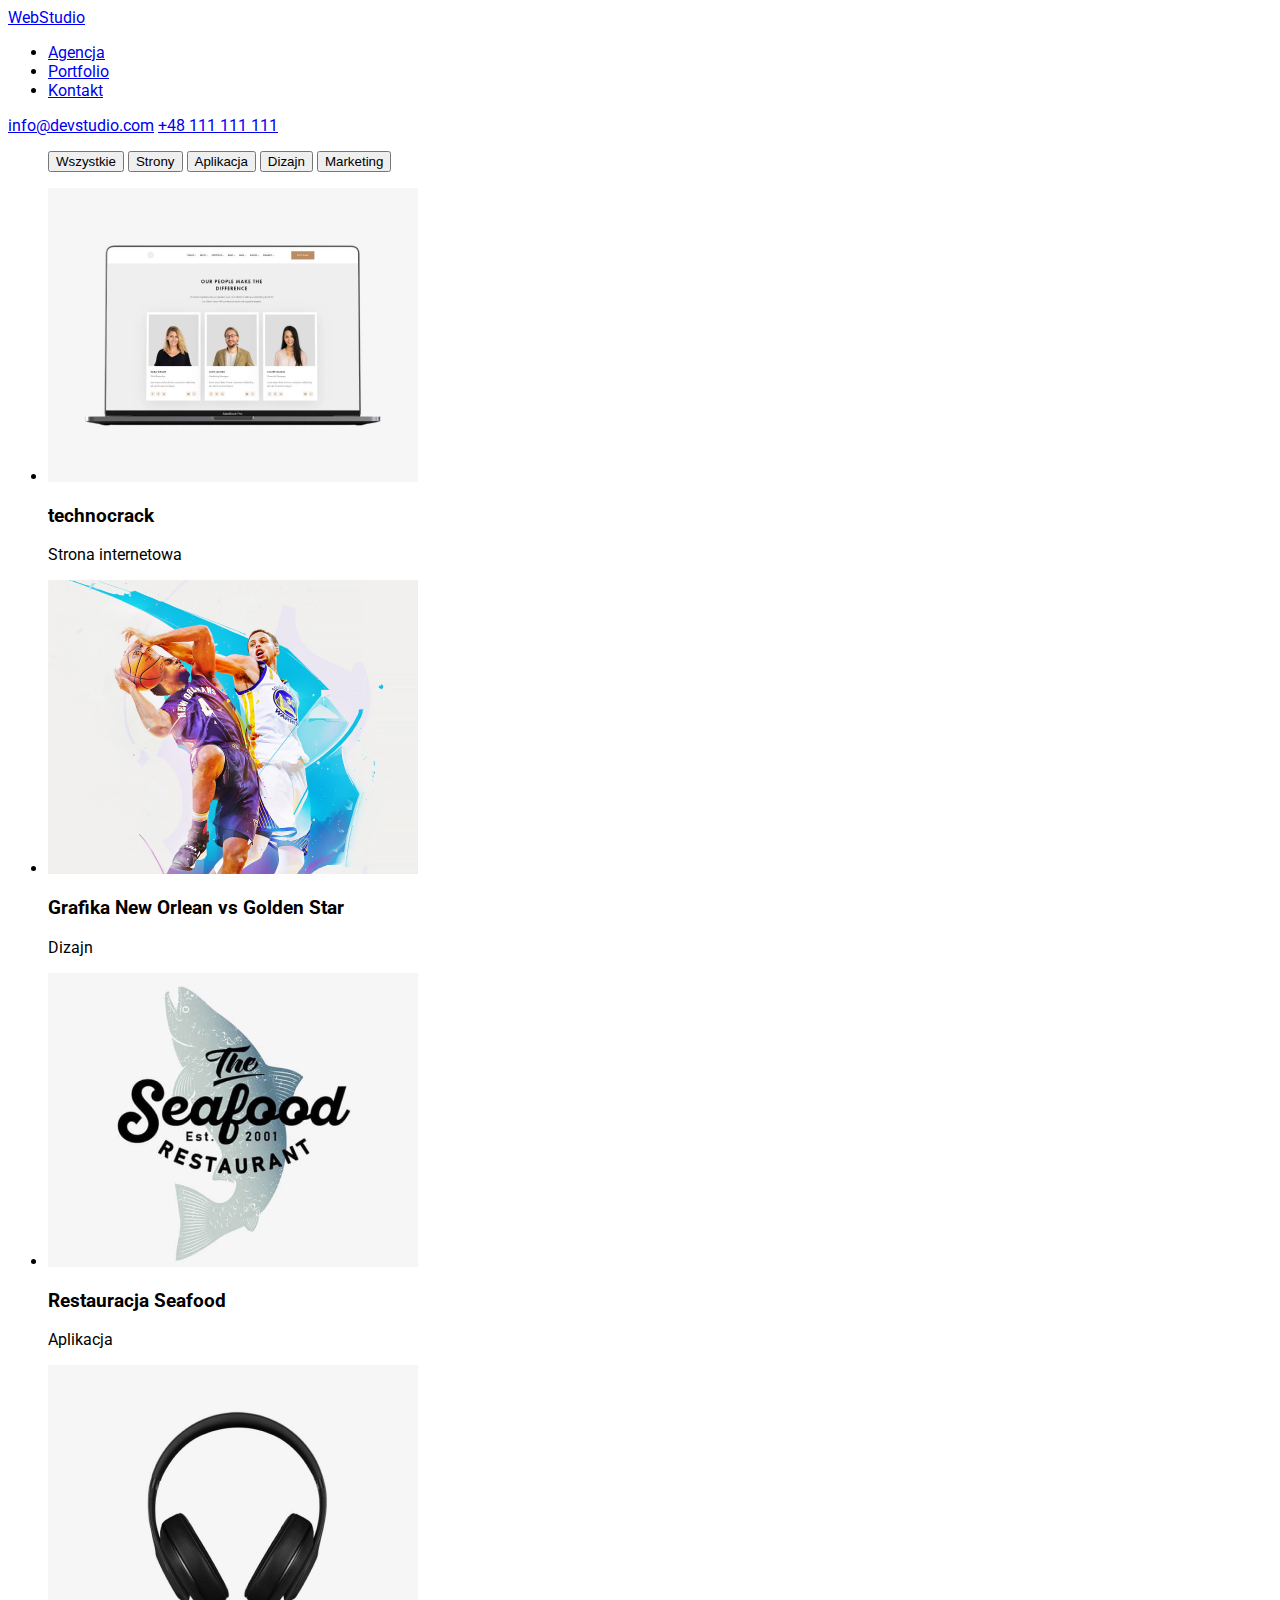
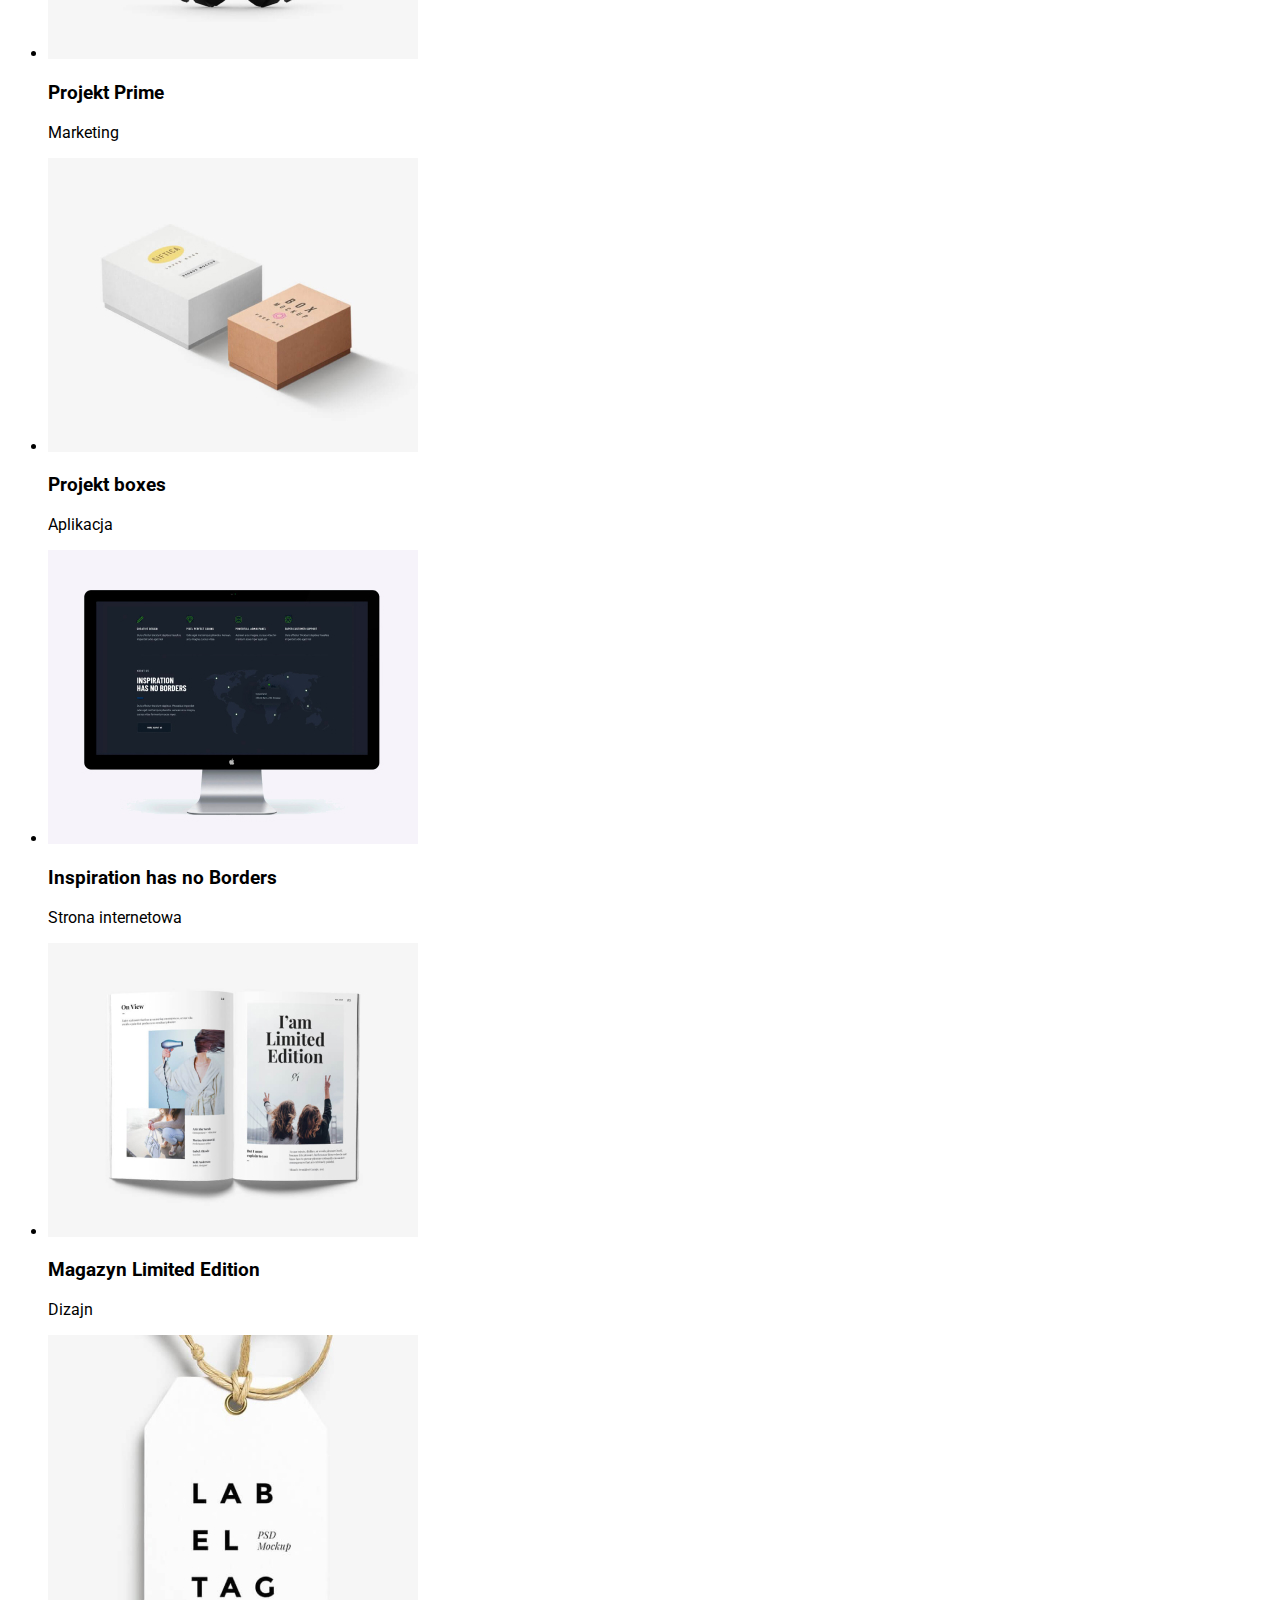
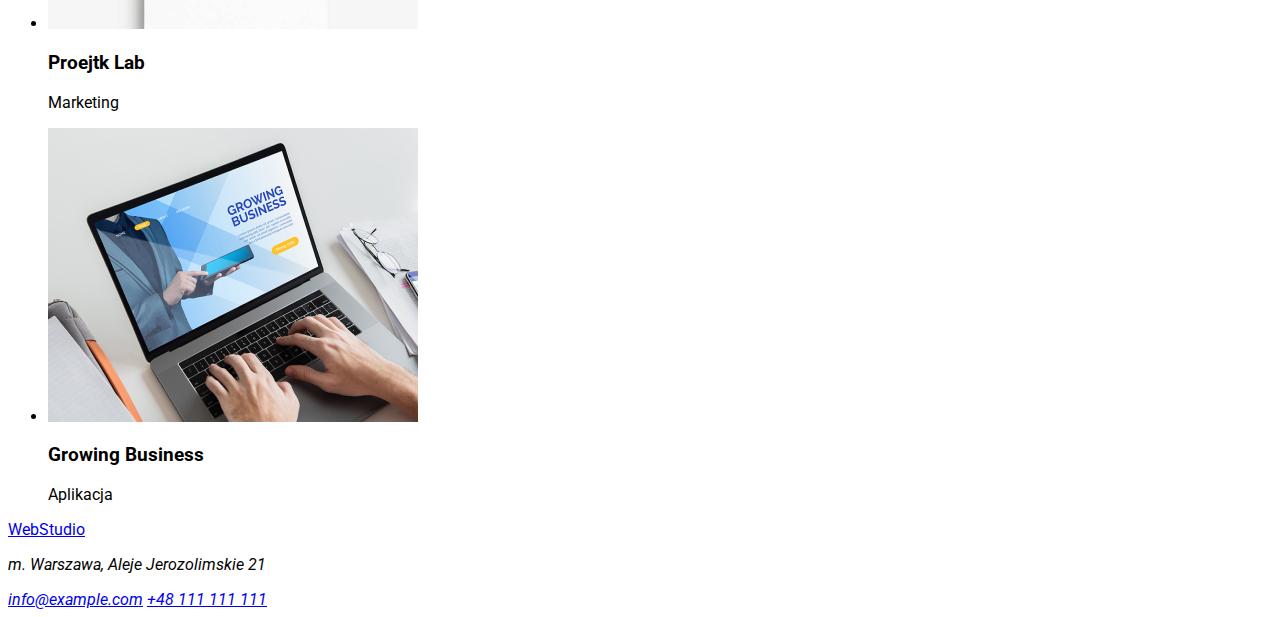
==== protfolio.html @ 1e9acf2c "feat: init hw2" ====
<!DOCTYPE html>
<html lang="pl">
  <head>
    <meta charset="UTF-8" />
    <meta http-equiv="X-UA-Compatible" content="IE=edge" />
    <meta name="viewport" content="width=device-width, initial-scale=1.0" />
    <title>Portfolio</title>
    <link rel="preconnect" href="https://fonts.googleapis.com" />
    <link rel="preconnect" href="https://fonts.gstatic.com" crossorigin />
    <link
      href="https://fonts.googleapis.com/css2?family=Montserrat:ital,wght@0,400;1,700&family=Raleway:wght@700&family=Roboto:wght@400;500;700;900&display=swap"
      rel="stylesheet"
    />
    <link rel="stylesheet" href="./css/styles.css" />
  </head>
  <body>
    <header>
      <a href="/">WebStudio</a>
      <nav>
        <ul>
          <li><a href="./index.html">Agencja</a></li>
          <li><a href="Portfolio">Portfolio</a></li>
          <li><a href="Kontakt">Kontakt</a></li>
        </ul>
      </nav>

      <a href="mailto:info@devstudio.com">info@devstudio.com</a>
      <a href="tel:+48111111111">+48 111 111 111</a>
    </header>
    <maim>
      <ul>
        <button type="button">Wszystkie</button>
        <button type="button">Strony</button>
        <button type="button">Aplikacja</button>
        <button type="button">Dizajn</button>
        <button type="button">Marketing</button>
      </ul>
      <ul>
        <li>
          <img width: 370px; height: 294px; src="./images/technocrack.jpg"
          alt="Laptop z widokiem strony www">
          <h3>technocrack</h3>
          <p>Strona internetowa</p>
        </li>
        <li>
          <img width: 370px; height: 294px; src="./images/Basketball.jpg"
          alt="zawodnicy z ligi NBA New Orelans vs Golden Star">
          <h3>Grafika New Orlean vs Golden Star</h3>
          <p>Dizajn</p>
        </li>
        <li>
          <img width: 370px; height: 294px; src="./images/restaurant.jpg"
          alt="logo restauracji Seafood">
          <h3>Restauracja Seafood</h3>
          <p>Aplikacja</p>
        </li>
        <li>
          <img width: 370px; height: 294px; src="./images/box_4.jpg" alt="Czarne
          słuchawki">
          <h3>Projekt Prime</h3>
          <p>Marketing</p>
        </li>
        <li>
          <img width: 370px; height: 294px; src="./images/boxes.jpg"
          alt="Pudełko z logo">
          <h3>Projekt boxes</h3>
          <p>Aplikacja</p>
        </li>
        <li>
          <img width: 370px; height: 294px; src="./images/monitor.jpg"
          alt="monitor">
          <h3>Inspiration has no Borders</h3>
          <p>Strona internetowa</p>
        </li>
        <li>
          <img width: 370px; height: 294px; src="./images/book.jpg"
          alt="Czasopismo life style">
          <h3>Magazyn Limited Edition</h3>
          <p>Dizajn</p>
        </li>
        <li>
          <img width: 370px; height: 294px; src="./images/projekt_Lab.jpg"
          alt="Etykieta Lab El Tag">
          <h3>Proejtk Lab</h3>
          <p>Marketing</p>
        </li>
        <li>
          <img width: 370px; height: 294px; src="./images/laptop.jpg"
          alt="Laptop ze stroną www">
          <h3>Growing Business</h3>
          <p>Aplikacja</p>
        </li>
      </ul>
    </maim>
    <footer>
      <a href="/">WebStudio</a>
      <address>
        <p>m. Warszawa, Aleje Jerozolimskie 21</p>
        <a href="mailto:info@example.com">info@example.com</a>
        <a href="tel:+48111111111">+48 111 111 111</a>
      </address>
    </footer>
  </body>
</html>
---- css/styles.css ----
body {
  font-family: "Roboto", sans-serif;
}

.navbar a {
  text-decoration: none;
  font-weight: 500;
  font-size: 14px;
  line-height: 16px;
  letter-spacing: 0.02em;

  color: #757575;
}
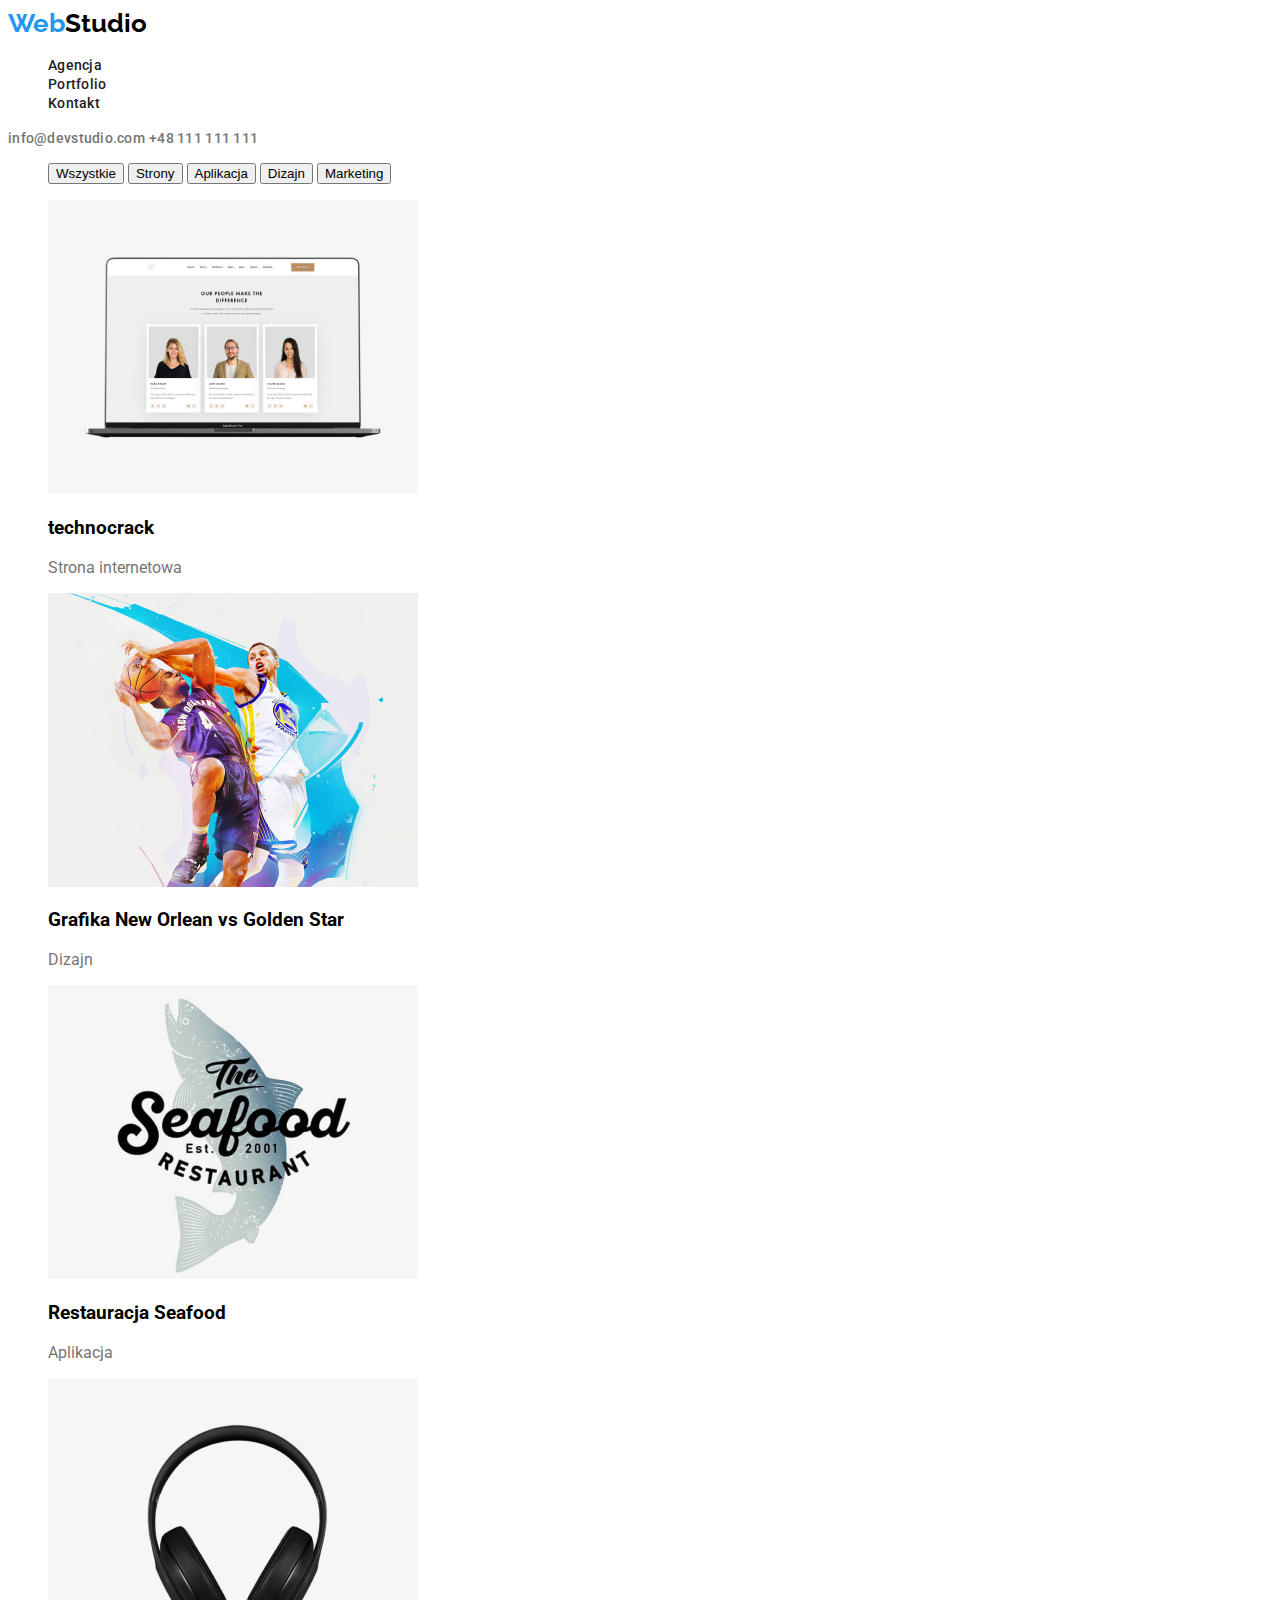
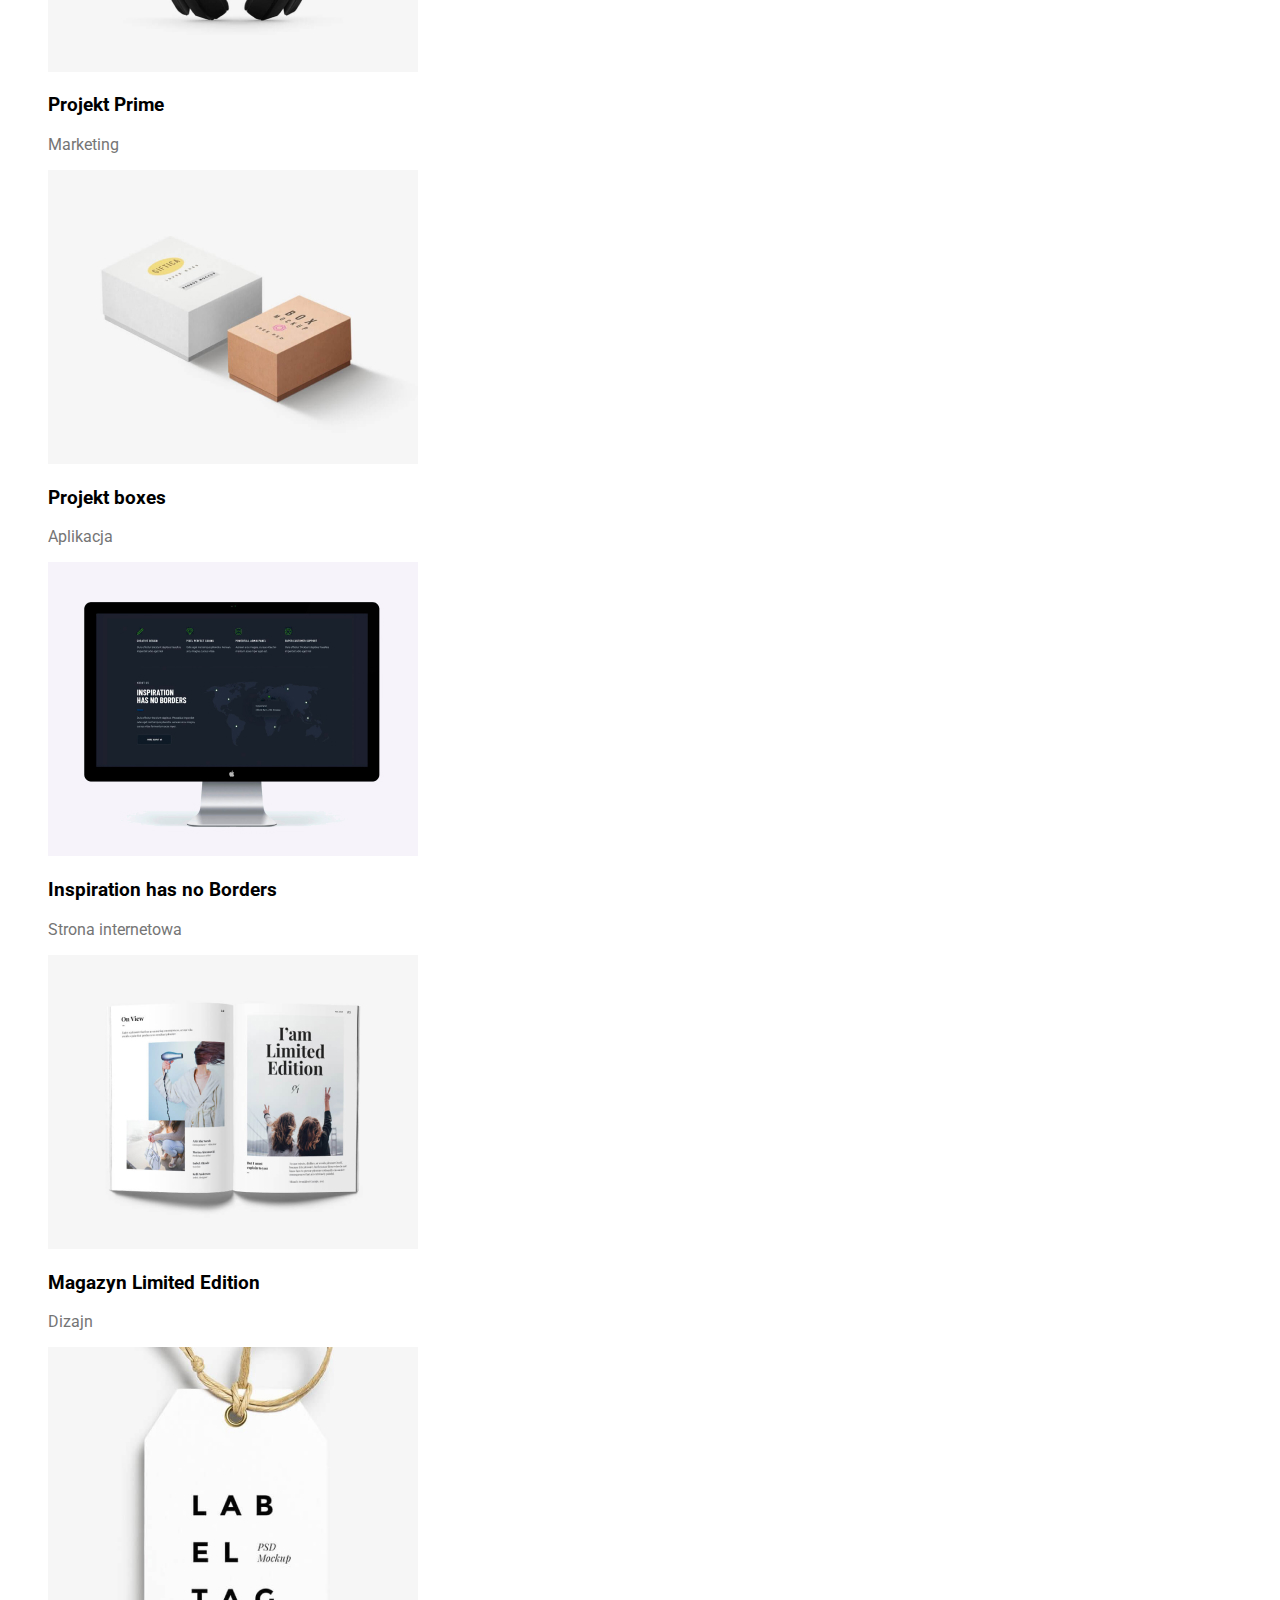
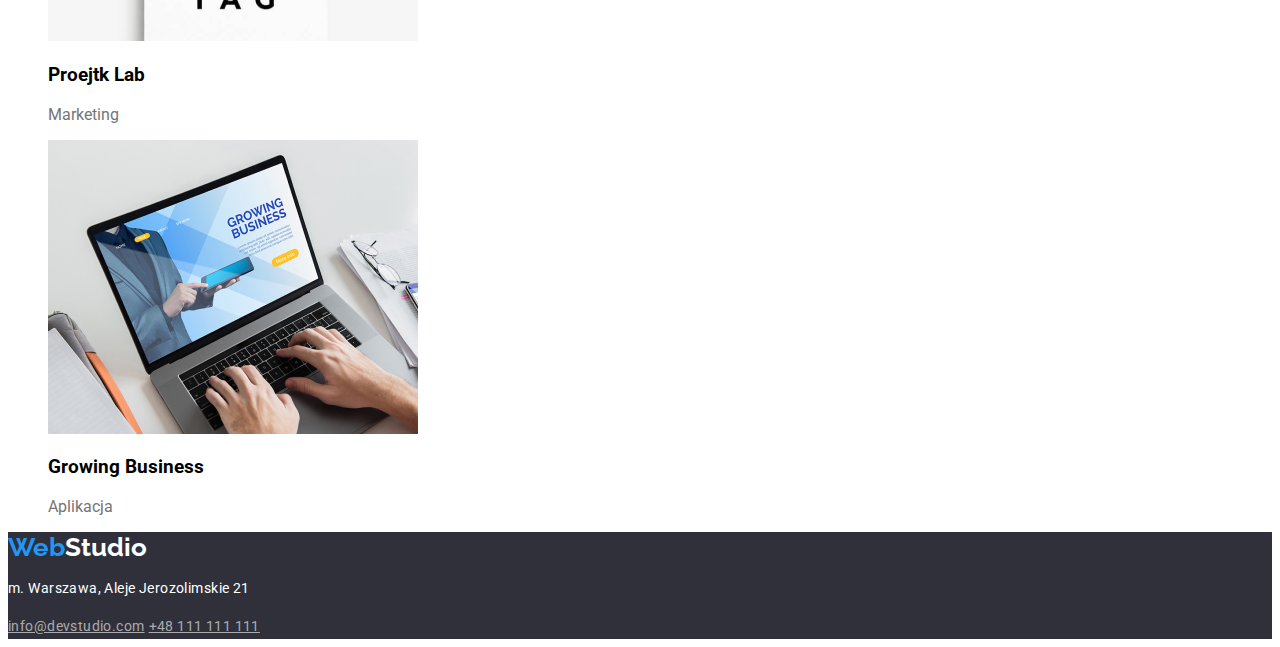
==== commit e9560796: "feat: init hw2" ====
--- a/protfolio.html
+++ b/protfolio.html
@@ -14,9 +14,12 @@
     <link rel="stylesheet" href="./css/styles.css" />
   </head>
   <body>
-    <header>
-      <a href="/">WebStudio</a>
-      <nav>
+    <header class="navbar">
+      <a href="/" class="logo"
+        ><span class="color-one">Web</span
+        ><span class="color-two">Studio</span></a
+      >
+      <nav class="navigation">
         <ul>
           <li><a href="./index.html">Agencja</a></li>
           <li><a href="Portfolio">Portfolio</a></li>
@@ -24,16 +27,16 @@
         </ul>
       </nav>
 
-      <a href="mailto:info@devstudio.com">info@devstudio.com</a>
-      <a href="tel:+48111111111">+48 111 111 111</a>
+      <a href="mailto:info@devstudio.com" class="contact">info@devstudio.com</a>
+      <a href="tel:+48111111111" class="contact">+48 111 111 111</a>
     </header>
     <maim>
       <ul>
-        <button type="button">Wszystkie</button>
-        <button type="button">Strony</button>
-        <button type="button">Aplikacja</button>
-        <button type="button">Dizajn</button>
-        <button type="button">Marketing</button>
+        <button class="pointer" type="button">Wszystkie</button>
+        <button class="pointer" type="button">Strony</button>
+        <button class="pointer" type="button">Aplikacja</button>
+        <button class="pointer" type="button">Dizajn</button>
+        <button class="pointer" type="button">Marketing</button>
       </ul>
       <ul>
         <li>
@@ -92,12 +95,17 @@
         </li>
       </ul>
     </maim>
-    <footer>
-      <a href="/">WebStudio</a>
+    <footer class="background-color">
+      <a href="/" class="logo"
+        ><span class="color-one">Web</span
+        ><span class="color-three">Studio</span></a
+      >
       <address>
-        <p>m. Warszawa, Aleje Jerozolimskie 21</p>
-        <a href="mailto:info@example.com">info@example.com</a>
-        <a href="tel:+48111111111">+48 111 111 111</a>
+        <p class="footer-address">m. Warszawa, Aleje Jerozolimskie 21</p>
+        <a href="mailto:info@devstudio.com" class="contact-footer"
+          >info@devstudio.com</a
+        >
+        <a href="tel:+48111111111" class="contact-footer">+48 111 111 111</a>
       </address>
     </footer>
   </body>
--- a/css/styles.css
+++ b/css/styles.css
@@ -1,13 +1,88 @@
+:root {
+  --main-color: #212121;
+  --secondary-color: #757575;
+}
+
 body {
   font-family: "Roboto", sans-serif;
 }
 
+.logo {
+  font-family: "Raleway";
+  font-style: normal;
+  font-weight: 700;
+  text-decoration: none;
+  font-size: 26px;
+  line-height: 1.2;
+  /* identical to box height */
+}
+.color-one {
+  color: #2196f3;
+}
+.color-two {
+  color: #000000;
+}
+
+.pointer {
+  cursor: pointer;
+}
+
 .navbar a {
   text-decoration: none;
+}
+.navbar .navigation a {
   font-weight: 500;
   font-size: 14px;
-  line-height: 16px;
+  line-height: 1.1;
   letter-spacing: 0.02em;
 
-  color: #757575;
+  color: var(--main-color, black);
 }
+.navbar .contact {
+  font-weight: 500;
+  font-size: 14px;
+  line-height: 1.1;
+  letter-spacing: 0.02em;
+
+  color: var(--secondary-color, gray);
+}
+p {
+  color: var(--secondary-color, gray);
+}
+ul {
+  list-style-type: none;
+}
+
+.background-color {
+  background: #2f303a;
+}
+.color-three {
+  color: #ffffff;
+}
+.footer {
+  font-family: "Roboto", sans-serif;
+}
+.footer-address {
+  color: #ffffff;
+  font-style: normal;
+  font-weight: 400;
+  font-size: 14px;
+  line-height: 1.7;
+  /* or 171% */
+
+  letter-spacing: 0.03em;
+}
+
+.contact-footer {
+  font-family: "Roboto";
+  font-style: normal;
+  font-weight: 400;
+  font-size: 14px;
+  line-height: 1.7;
+  /* or 171% */
+
+  letter-spacing: 0.03em;
+  text-decoration-line: underline;
+
+  color: rgba(255, 255, 255, 0.6);
+}
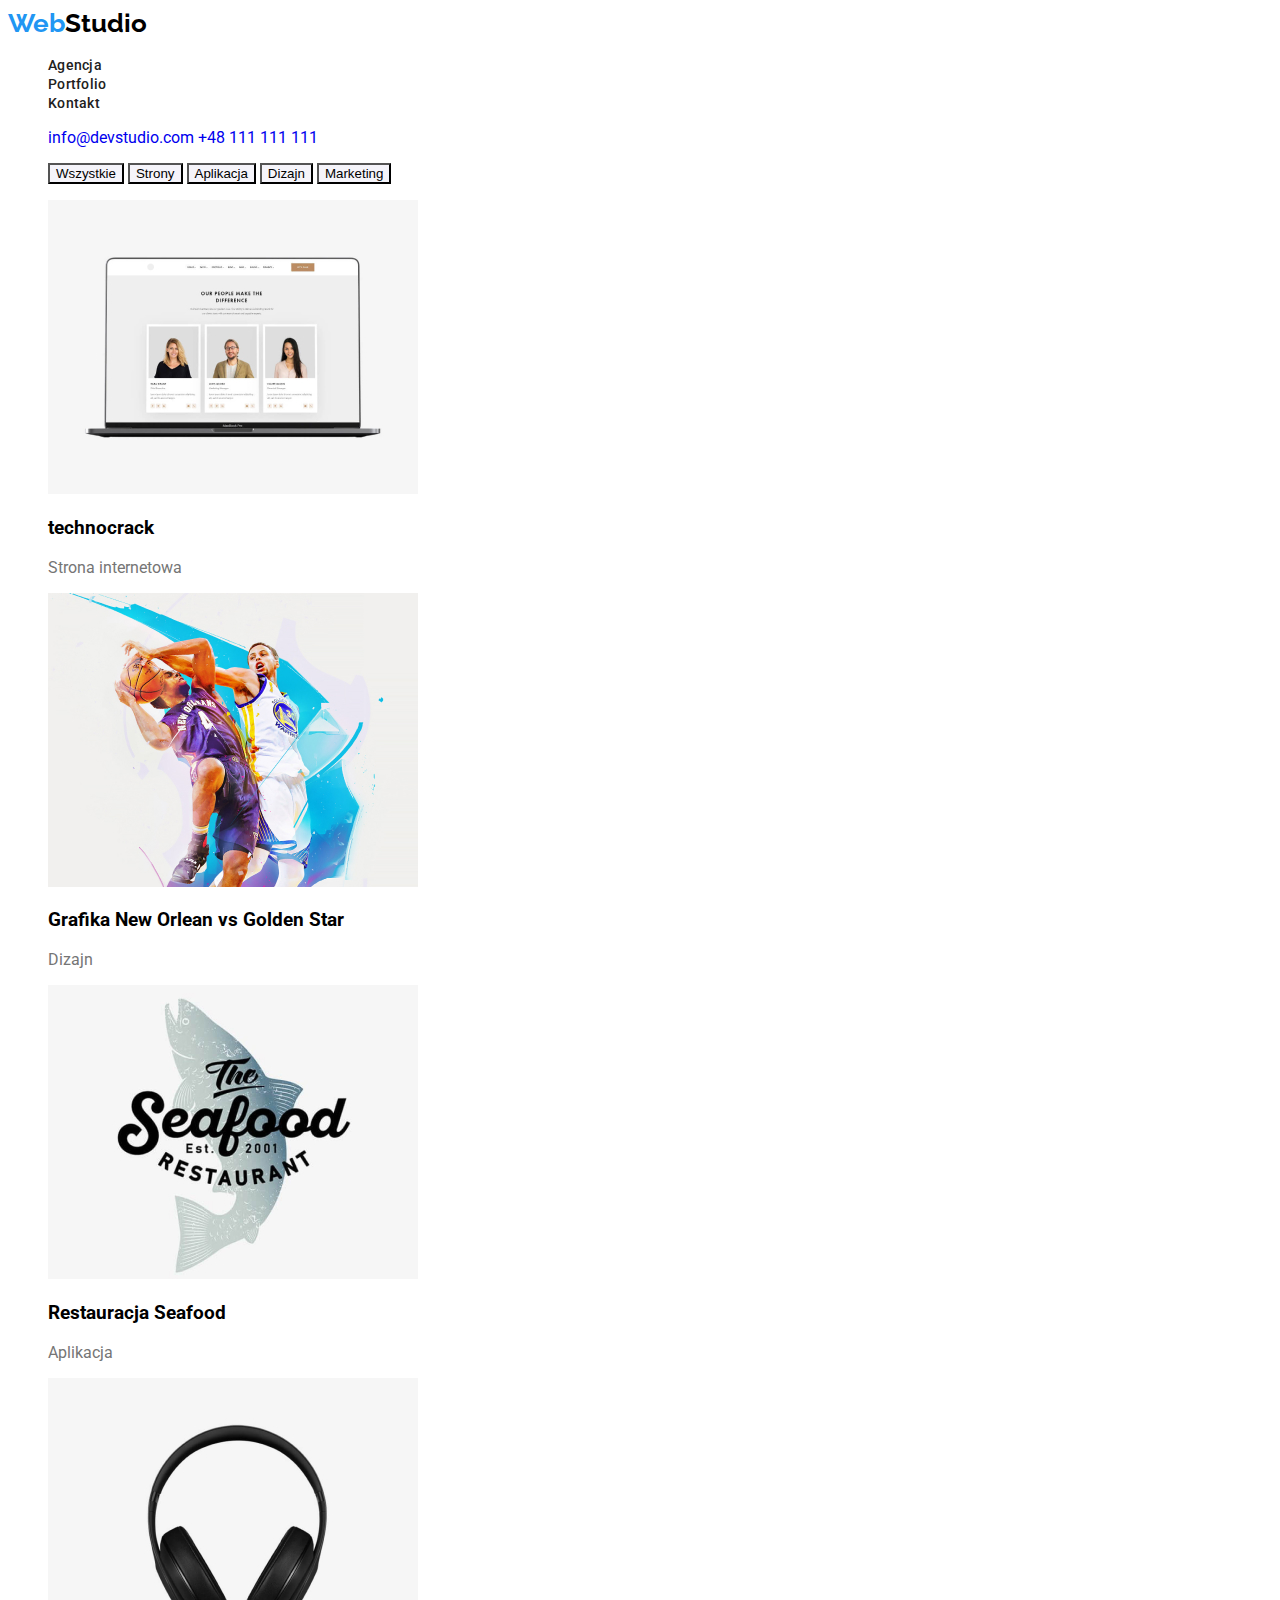
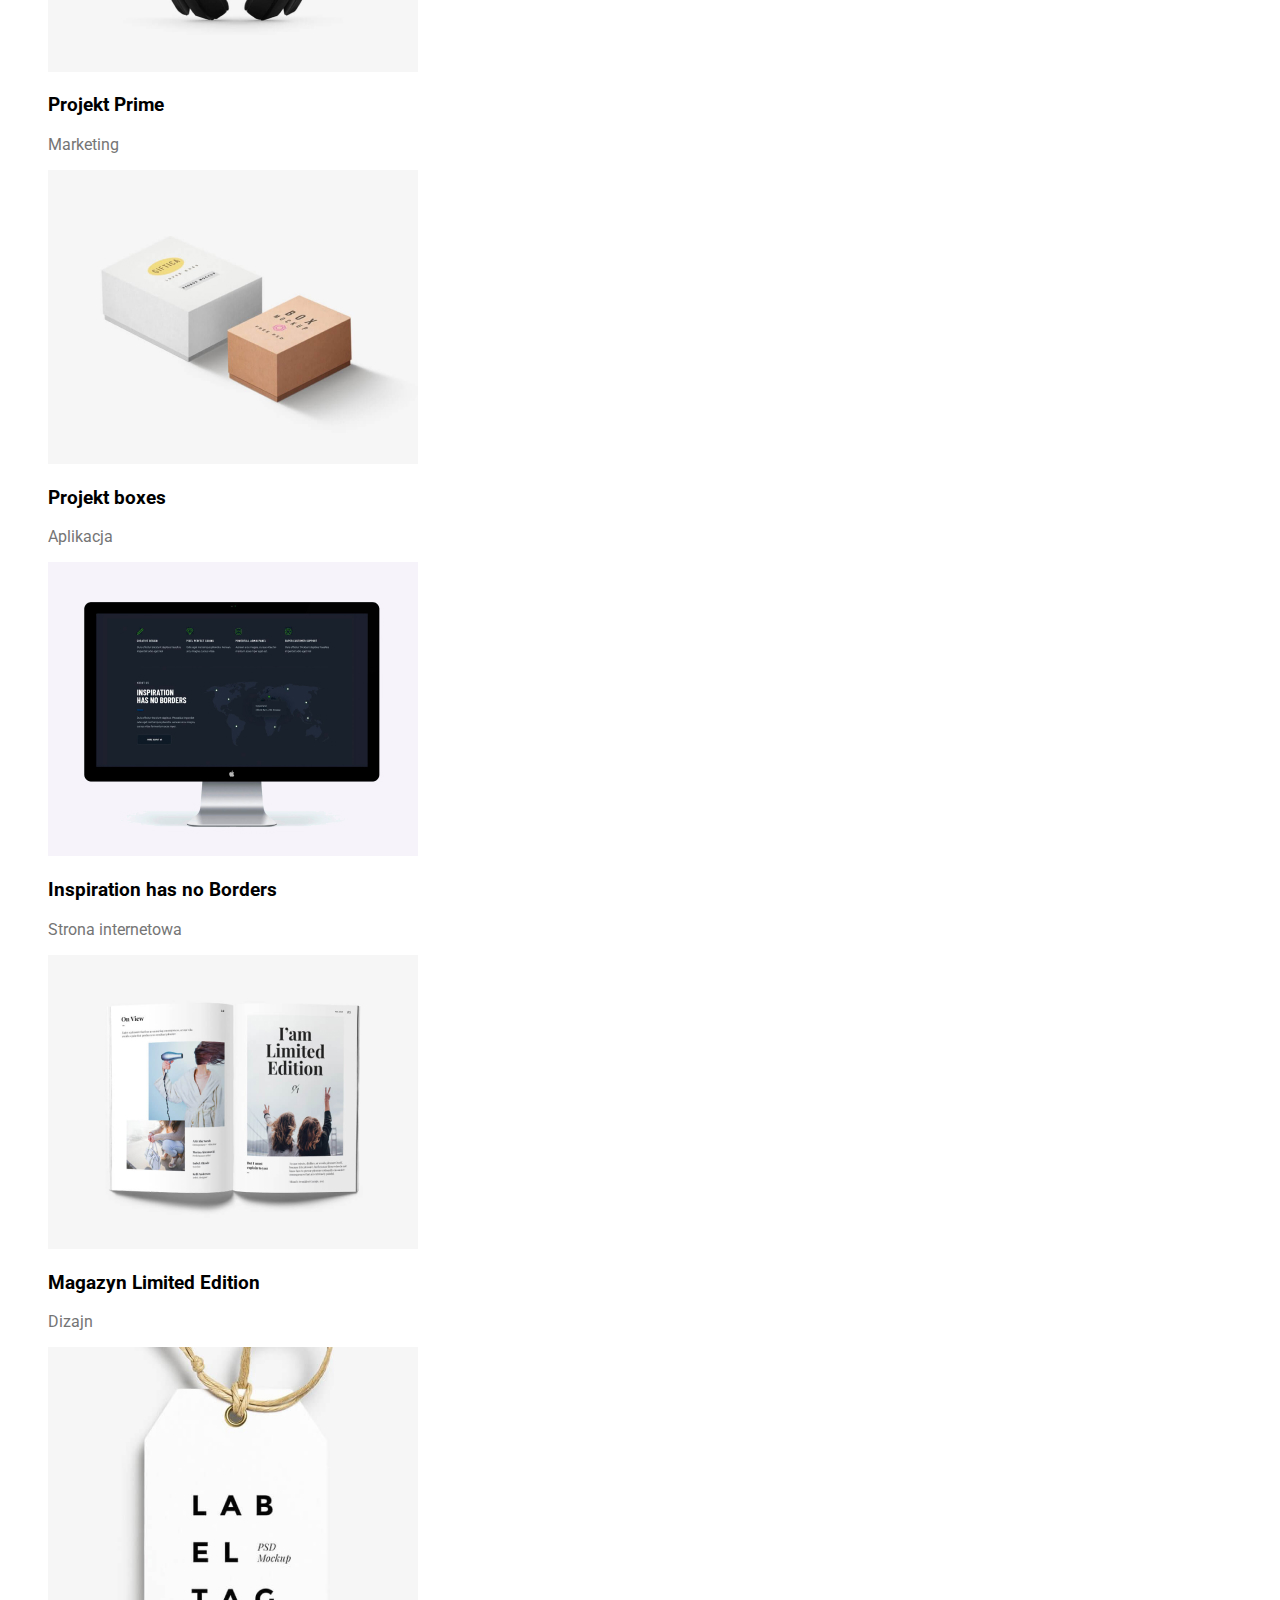
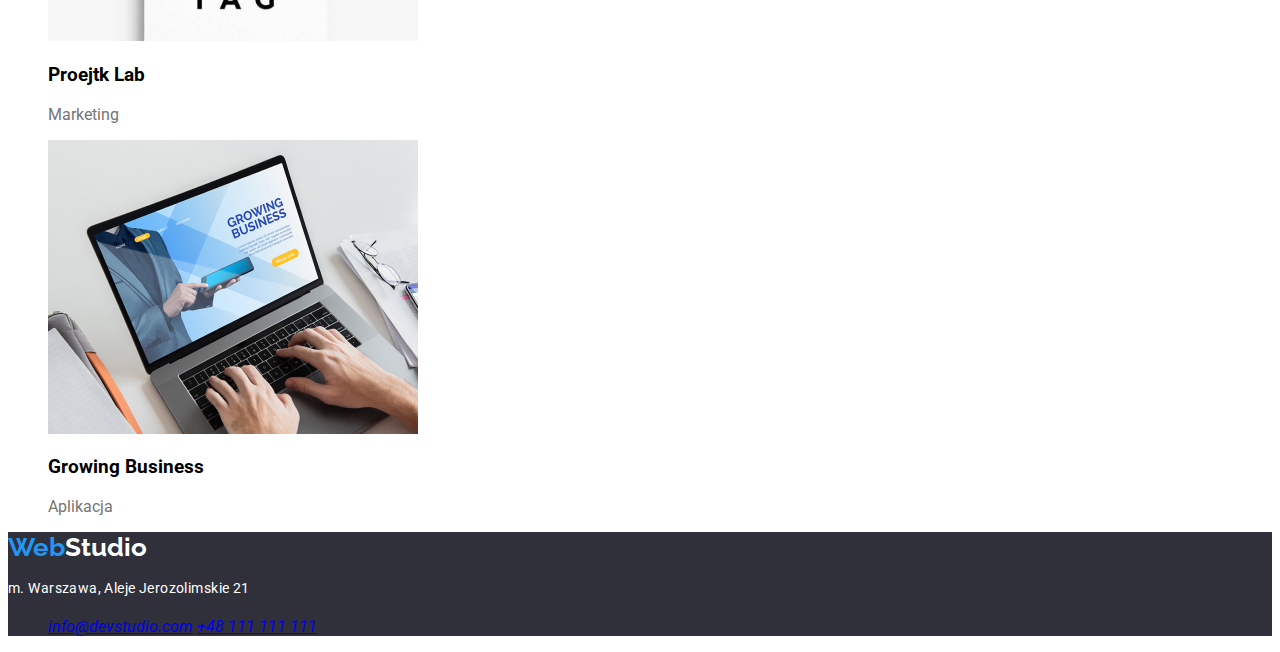
==== commit 46413bea: "feat: init hw2" ====
--- a/protfolio.html
+++ b/protfolio.html
@@ -20,24 +20,30 @@
         ><span class="color-two">Studio</span></a
       >
       <nav class="navigation">
-        <ul>
-          <li><a href="./index.html">Agencja</a></li>
-          <li><a href="Portfolio">Portfolio</a></li>
-          <li><a href="Kontakt">Kontakt</a></li>
+        <ul class="social-links">
+          <li><a class="link" href="./index.html">Agencja</a></li>
+          <li><a class="link" href="Portfolio">Portfolio</a></li>
+          <li><a class="link" href="Kontakt">Kontakt</a></li>
         </ul>
       </nav>
-
-      <a href="mailto:info@devstudio.com" class="contact">info@devstudio.com</a>
-      <a href="tel:+48111111111" class="contact">+48 111 111 111</a>
+      <ul class="contact-links">
+        <a class="links" href="mailto:info@devstudio.com" class="contact"
+          >info@devstudio.com</a
+        >
+        <a class="links" href="tel:+48111111111" class="contact"
+          >+48 111 111 111</a
+        >
+      </ul>
     </header>
     <maim>
       <ul>
-        <button class="pointer" type="button">Wszystkie</button>
-        <button class="pointer" type="button">Strony</button>
-        <button class="pointer" type="button">Aplikacja</button>
-        <button class="pointer" type="button">Dizajn</button>
-        <button class="pointer" type="button">Marketing</button>
+        <button class="button" class="pointer" type="button">Wszystkie</button>
+        <button class="button" class="pointer" type="button">Strony</button>
+        <button class="button" class="pointer" type="button">Aplikacja</button>
+        <button class="button" class="pointer" type="button">Dizajn</button>
+        <button class="button" class="pointer" type="button">Marketing</button>
       </ul>
+
       <ul>
         <li>
           <img width: 370px; height: 294px; src="./images/technocrack.jpg"
@@ -102,10 +108,14 @@
       >
       <address>
         <p class="footer-address">m. Warszawa, Aleje Jerozolimskie 21</p>
-        <a href="mailto:info@devstudio.com" class="contact-footer"
-          >info@devstudio.com</a
-        >
-        <a href="tel:+48111111111" class="contact-footer">+48 111 111 111</a>
+        <ul class="contact-links">
+          <a class="links" href="mailto:info@devstudio.com" class="contact"
+            >info@devstudio.com</a
+          >
+          <a class="links" href="tel:+48111111111" class="contact"
+            >+48 111 111 111</a
+          >
+        </ul>
       </address>
     </footer>
   </body>
--- a/css/styles.css
+++ b/css/styles.css
@@ -23,6 +23,36 @@
   color: #000000;
 }
 
+.social-links {
+  color: #212121;
+}
+
+.social-links .link:focus {
+  color: #2196f3;
+}
+
+.social-links .link:hover {
+  color: #2196f3;
+}
+
+.contact-links {
+  color: #757575;
+}
+.contact-links .links:focus {
+  color: #2196f3;
+}
+
+.contact-links .links:hover {
+  color: #2196f3;
+}
+
+.button {
+  background-color: #f5f4fa;
+}
+
+.button:hover {
+  background-color: #2196f3;
+}
 .pointer {
   cursor: pointer;
 }
